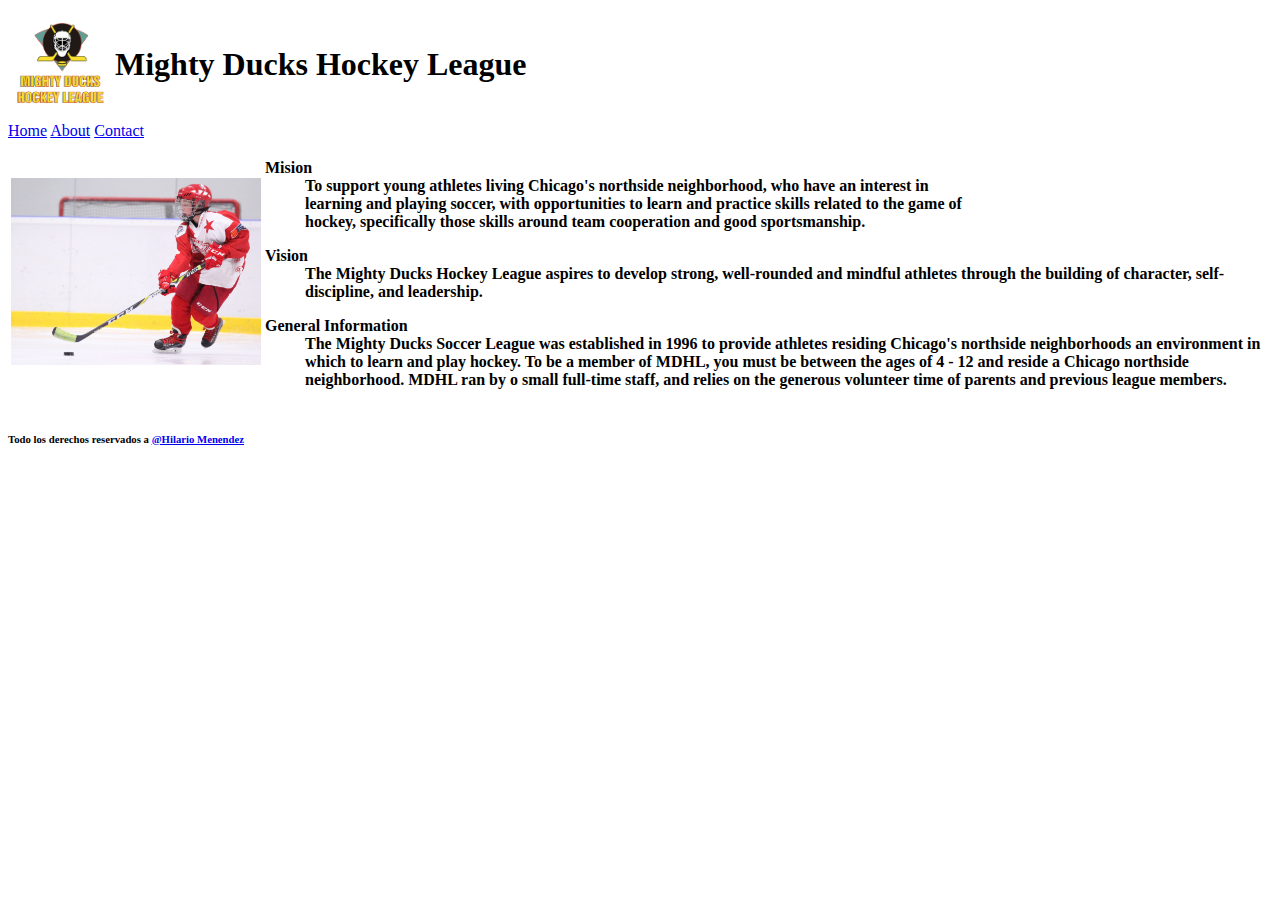
==== About.html @ 0ecc7666 "versión-2" ====
<!DOCTYPE html>
<html lang="en">
  <head>
    <meta charset="UTF-8" />
    <meta http-equiv="X-UA-Compatible" content="IE=edge" />
    <meta name="viewport" content="width=device-width, initial-scale=1.0" />
    <title>About</title>
  </head>
  <body>
    <header>
      <table>
        <tr>
          <td><img src="./emailTask1/LogoMightyduck-01.png" alt="" width="100" /></td>
          <td><h1>Mighty Ducks Hockey League</h1></td>
        </tr>
      </table>
    </header>
    <nav>
      <a href="./index.html">Home</a>
      <a href="#">About</a>
      <a href="./Contact.html">Contact</a>
    </nav>
    <main>
      <table>
        <tr>    
          <td><strong><img src="./emailTask1/hockey2.jpg" alt="" width="250" /></strong></td>
          <td><strong>
            <dl>
              <dt>
                <b>Mision</b>
              </dt>
              <dd>
                To support young athletes living Chicago's northside neighborhood, who
                have an interest in <br />
                learning and playing soccer, with opportunities to learn and practice
                skills related to the game of <br />
                hockey, specifically those skills around team cooperation and good
                sportsmanship.
              </dd>
            </dl>
            <dl>
              <dt><b>Vision</b></dt>
              <dd>
                The Mighty Ducks Hockey League aspires to develop strong, well-rounded
                and mindful athletes through the building of character,
                self-discipline, and leadership.
              </dd>
            </dl>
            <dl>
              <dt><b>General Information</b></dt>
              <dd>
                The Mighty Ducks Soccer League was established in 1996 to provide
                athletes residing Chicago's northside neighborhoods an environment in
                which to learn and play hockey. To be a member of MDHL, you must be
                between the ages of 4 - 12 and reside a Chicago northside
                neighborhood. MDHL ran by o small full-time staff, and relies on the
                generous volunteer time of parents and previous league members.
              </dd>
            </dl>
          </strong></td>
        </tr>
      </table>
      
    </main>
    <footer>
      <h6>
        Todo los derechos reservados a <a href="#"><b>@Hilario Menendez</b> </a>
      </h6>
    </footer>
  </body>
</html>
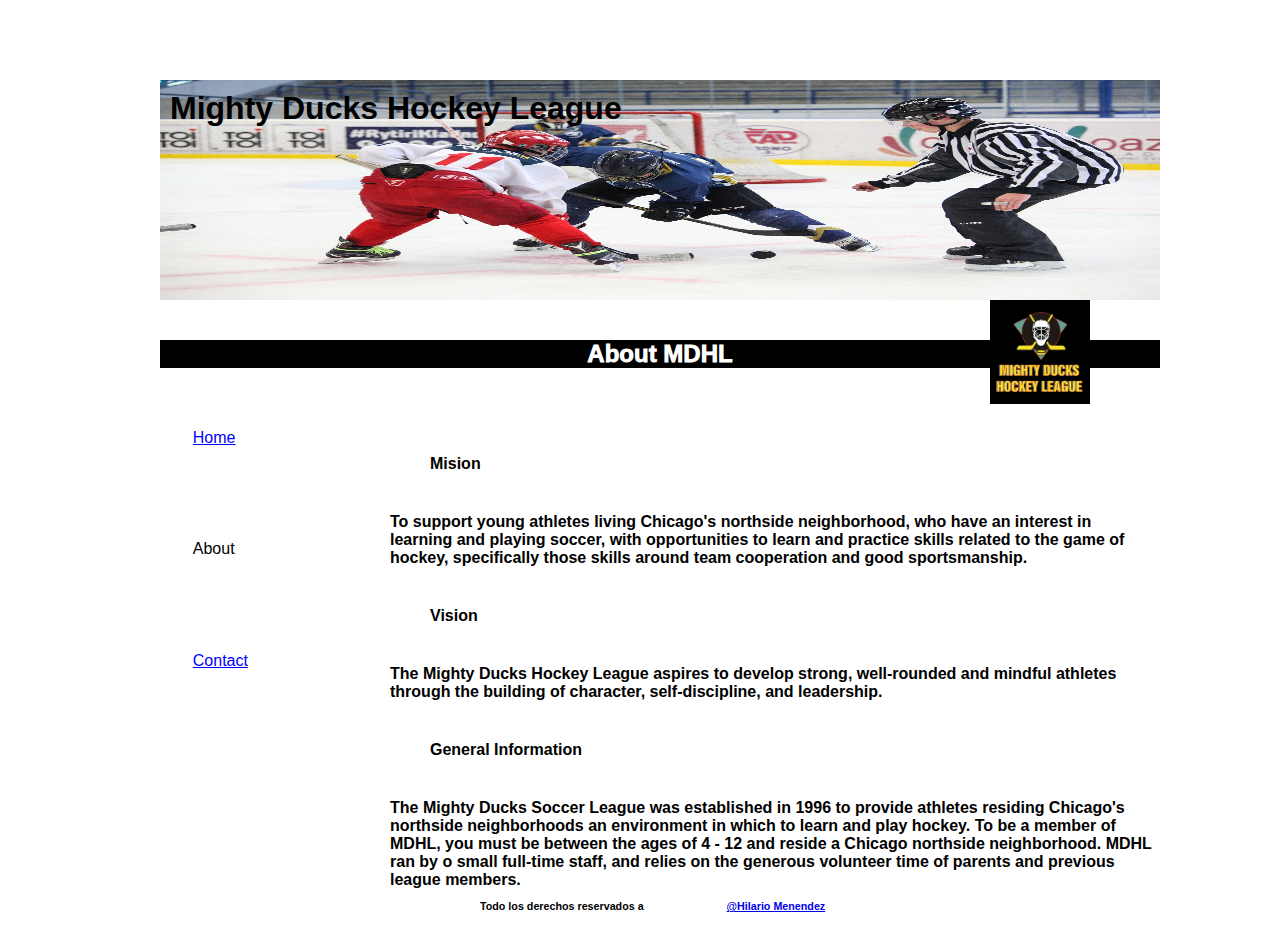
==== commit 49181f16: "version1" ====
--- a/About.html
+++ b/About.html
@@ -4,63 +4,65 @@
     <meta charset="UTF-8" />
     <meta http-equiv="X-UA-Compatible" content="IE=edge" />
     <meta name="viewport" content="width=device-width, initial-scale=1.0" />
+    <link rel="stylesheet" href="./Style/style.css" />
+    <!-- <link rel="stylesheet" href="./Style/style2.css">
+    <link rel="stylesheet" href="./Style/style3.css"> -->
     <title>About</title>
   </head>
   <body>
     <header>
-      <table>
-        <tr>
-          <td><img src="./emailTask1/LogoMightyduck-01.png" alt="" width="100" /></td>
-          <td><h1>Mighty Ducks Hockey League</h1></td>
-        </tr>
-      </table>
+      <h1>Mighty Ducks Hockey League</h1>
+      <img class="Imagen1" src="./Assets/design1_image1.jpg" alt="" />
+      <img class="Imagen2" src="./Assets/design1_image2.jpg" alt="" />
+      <h2>About MDHL</h2>
+      <img
+        class="Logo"
+        src="./Assets/LogoMightyduck-01.png"
+        alt=""
+        width="100"
+      />
     </header>
     <nav>
       <a href="./index.html">Home</a>
-      <a href="#">About</a>
+      <a class="active" href="#">About</a>
       <a href="./Contact.html">Contact</a>
     </nav>
     <main>
-      <table>
-        <tr>    
-          <td><strong><img src="./emailTask1/hockey2.jpg" alt="" width="250" /></strong></td>
-          <td><strong>
-            <dl>
-              <dt>
-                <b>Mision</b>
-              </dt>
-              <dd>
-                To support young athletes living Chicago's northside neighborhood, who
-                have an interest in <br />
-                learning and playing soccer, with opportunities to learn and practice
-                skills related to the game of <br />
-                hockey, specifically those skills around team cooperation and good
-                sportsmanship.
-              </dd>
-            </dl>
-            <dl>
-              <dt><b>Vision</b></dt>
-              <dd>
-                The Mighty Ducks Hockey League aspires to develop strong, well-rounded
-                and mindful athletes through the building of character,
-                self-discipline, and leadership.
-              </dd>
-            </dl>
-            <dl>
-              <dt><b>General Information</b></dt>
-              <dd>
-                The Mighty Ducks Soccer League was established in 1996 to provide
-                athletes residing Chicago's northside neighborhoods an environment in
-                which to learn and play hockey. To be a member of MDHL, you must be
-                between the ages of 4 - 12 and reside a Chicago northside
-                neighborhood. MDHL ran by o small full-time staff, and relies on the
-                generous volunteer time of parents and previous league members.
-              </dd>
-            </dl>
-          </strong></td>
-        </tr>
-      </table>
-      
+      <strong><img src="./Assets/hockey2.jpg" alt="" width="250" /></strong>
+      <strong>
+        <dl>
+          <dt>
+            <b>Mision</b>
+          </dt>
+          <dd>
+            To support young athletes living Chicago's northside neighborhood,
+            who have an interest in <br />
+            learning and playing soccer, with opportunities to learn and
+            practice skills related to the game of <br />
+            hockey, specifically those skills around team cooperation and good
+            sportsmanship.
+          </dd>
+        </dl>
+        <dl>
+          <dt><b>Vision</b></dt>
+          <dd>
+            The Mighty Ducks Hockey League aspires to develop strong,
+            well-rounded and mindful athletes through the building of character,
+            self-discipline, and leadership.
+          </dd>
+        </dl>
+        <dl>
+          <dt><b>General Information</b></dt>
+          <dd>
+            The Mighty Ducks Soccer League was established in 1996 to provide
+            athletes residing Chicago's northside neighborhoods an environment
+            in which to learn and play hockey. To be a member of MDHL, you must
+            be between the ages of 4 - 12 and reside a Chicago northside
+            neighborhood. MDHL ran by o small full-time staff, and relies on the
+            generous volunteer time of parents and previous league members.
+          </dd>
+        </dl>
+      </strong>
     </main>
     <footer>
       <h6>
--- a/Style/style.css
+++ b/Style/style.css
@@ -0,0 +1,69 @@
+* {
+  padding: 0;
+  margin: 40px;
+  box-sizing: border-box;
+  font-family: Arial, Helvetica, sans-serif;
+}
+
+.Imagen2 {
+  display: none;
+}
+
+.Imagen1 {
+  display: block;
+  width: 1000px;
+  height: 220px;
+}
+
+header h1 {
+  position: absolute;
+  top: 50px;
+  left: 130px;
+}
+
+header h2 {
+  width: 1000px;
+  background-color: black;
+  color: white;
+  text-align: center;
+  font-weight: 1000;
+}
+
+.Logo {
+  background-color: black;
+  margin-left: 850px;
+  position: absolute;
+  top: 260px;
+  left: 140px;
+}
+
+main {
+  position: absolute;
+  top: 357px;
+  left: 270px;
+}
+
+.active {
+  text-decoration: none;
+  color: black;
+}
+
+nav a {
+  padding: 5%;
+  margin: 2%;
+  display: block;
+  padding-top: 2%;
+  padding-bottom: 5%;
+  color: blue;
+}
+
+main img {
+  display: none;
+}
+
+footer {
+  margin: 0%;
+  position: absolute;
+  top: 860px;
+  left: 440px;
+}
--- a/Style/style2.css
+++ b/Style/style2.css
@@ -0,0 +1,37 @@
+*{
+    padding: 0;
+    margin: 0;
+    box-sizing: border-box;
+}
+.Imagen1{
+    display: none;
+}
+
+header h2{
+    background-color: black;
+    color: white;
+    text-align: center;   
+}
+
+nav ul li a {
+    margin: 2%;
+    display: block;
+    padding-top: 2%;
+    padding-bottom: 5%;
+     /* text-decoration: none;  */
+    color: blue;
+}
+
+
+nav ul li a:hover,
+a:focus,
+a:active,
+a.active{
+    color: black;
+    text-decoration: none; 
+    outline: 0;
+}
+
+main img{
+    display: none;
+}--- a/Style/style3.css
+++ b/Style/style3.css
@@ -0,0 +1,5 @@
+*{
+    padding: 0;
+    margin: 0;
+    box-sizing: border-box;
+}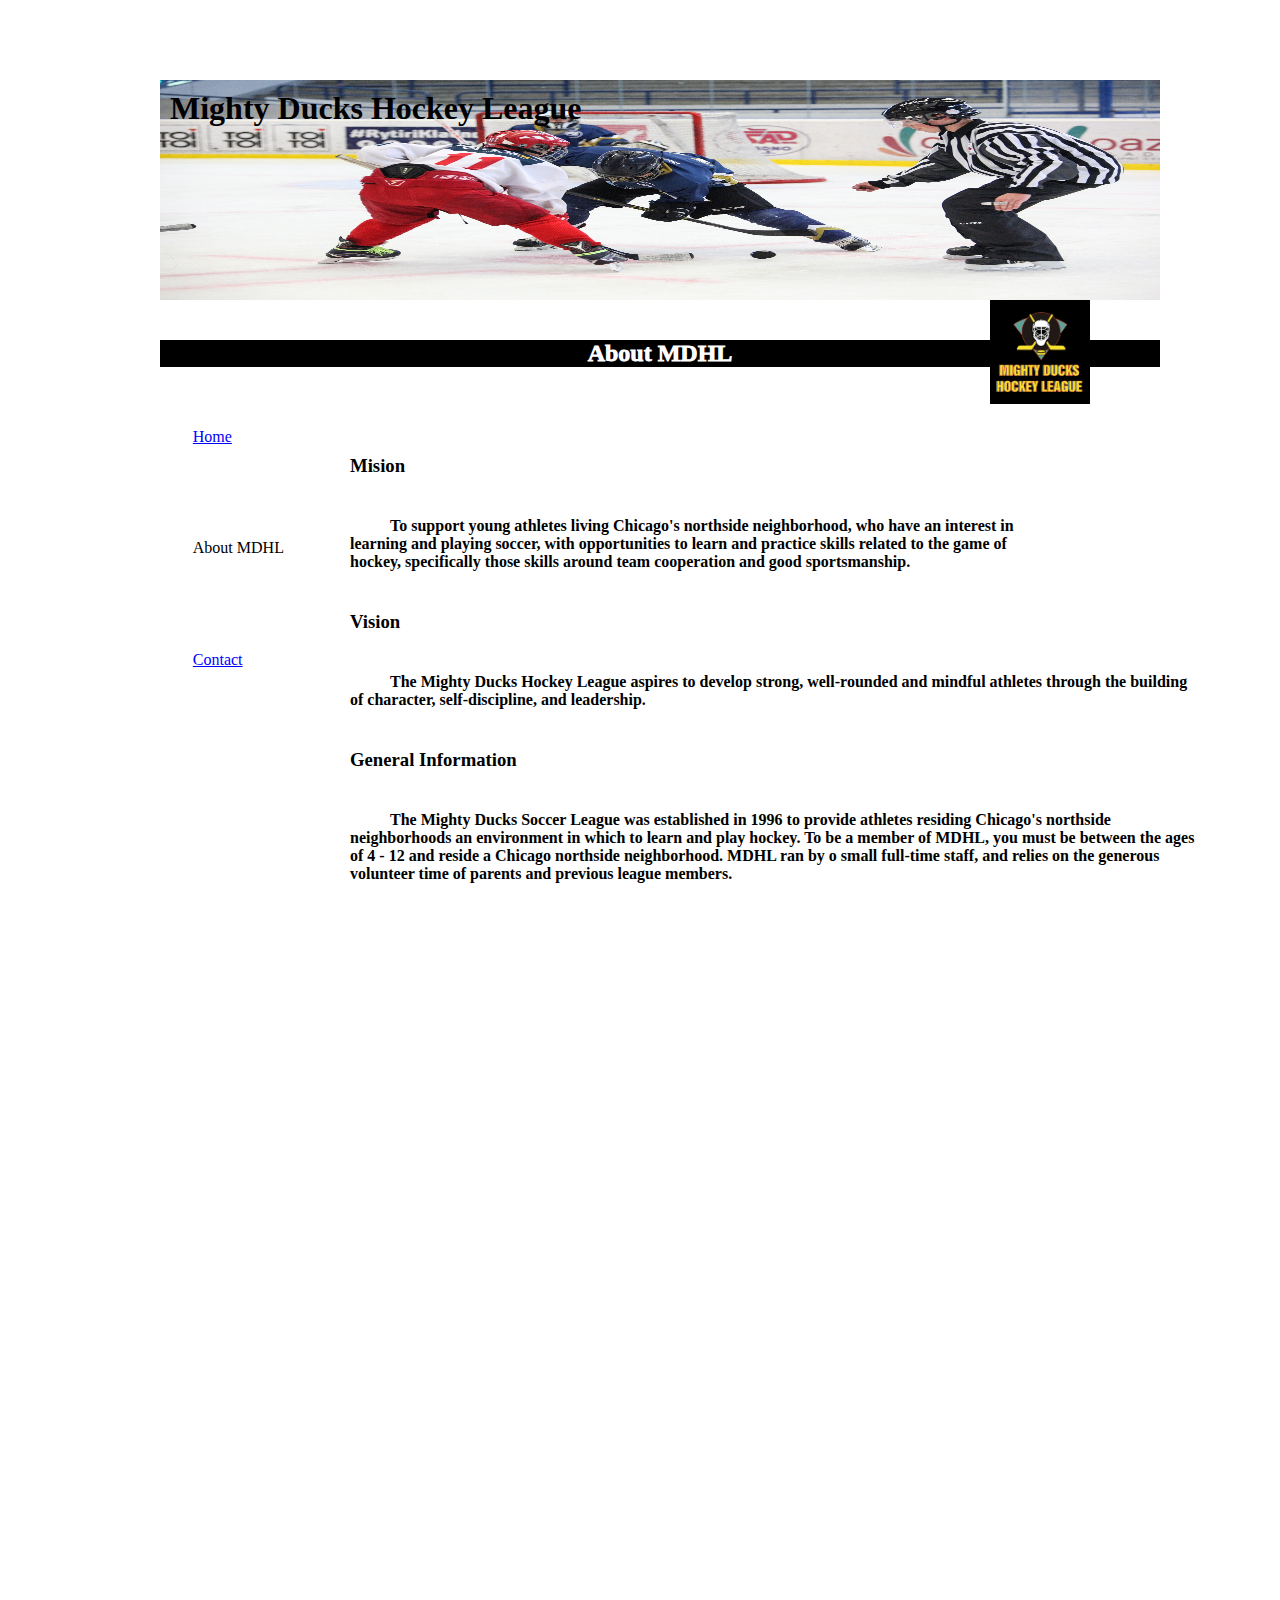
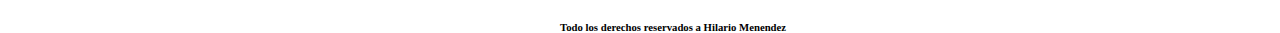
==== commit 883d05f2: "Version2" ====
--- a/About.html
+++ b/About.html
@@ -5,8 +5,8 @@
     <meta http-equiv="X-UA-Compatible" content="IE=edge" />
     <meta name="viewport" content="width=device-width, initial-scale=1.0" />
     <link rel="stylesheet" href="./Style/style.css" />
-    <!-- <link rel="stylesheet" href="./Style/style2.css">
-    <link rel="stylesheet" href="./Style/style3.css"> -->
+    <!-- <link rel="stylesheet" href="./Style/style2.css" /> -->
+    <!-- <link rel="stylesheet" href="./Style/style3.css"> -->
     <title>About</title>
   </head>
   <body>
@@ -24,50 +24,45 @@
     </header>
     <nav>
       <a href="./index.html">Home</a>
-      <a class="active" href="#">About</a>
+      <a id="estilo1" class="active" href="#">About</a>
+      <a id="estilo2" class="active" href="#">About MDHL</a>
       <a href="./Contact.html">Contact</a>
     </nav>
     <main>
       <strong><img src="./Assets/hockey2.jpg" alt="" width="250" /></strong>
-      <strong>
-        <dl>
-          <dt>
-            <b>Mision</b>
-          </dt>
-          <dd>
-            To support young athletes living Chicago's northside neighborhood,
-            who have an interest in <br />
-            learning and playing soccer, with opportunities to learn and
-            practice skills related to the game of <br />
-            hockey, specifically those skills around team cooperation and good
-            sportsmanship.
-          </dd>
-        </dl>
-        <dl>
-          <dt><b>Vision</b></dt>
-          <dd>
-            The Mighty Ducks Hockey League aspires to develop strong,
-            well-rounded and mindful athletes through the building of character,
-            self-discipline, and leadership.
-          </dd>
-        </dl>
-        <dl>
-          <dt><b>General Information</b></dt>
-          <dd>
-            The Mighty Ducks Soccer League was established in 1996 to provide
-            athletes residing Chicago's northside neighborhoods an environment
-            in which to learn and play hockey. To be a member of MDHL, you must
-            be between the ages of 4 - 12 and reside a Chicago northside
-            neighborhood. MDHL ran by o small full-time staff, and relies on the
-            generous volunteer time of parents and previous league members.
-          </dd>
-        </dl>
-      </strong>
+      <h3>Mision</h3>
+      <p>
+        <b>
+          To support young athletes living Chicago's northside neighborhood, who
+          have an interest in <br />
+          learning and playing soccer, with opportunities to learn and practice
+          skills related to the game of <br />
+          hockey, specifically those skills around team cooperation and good
+          sportsmanship.
+        </b>
+      </p>
+      <h3>Vision</h3>
+      <p>
+        <b
+          >The Mighty Ducks Hockey League aspires to develop strong,
+          well-rounded and mindful athletes through the building of character,
+          self-discipline, and leadership.</b
+        >
+      </p>
+      <h3>General Information</h3>
+      <p>
+        <b
+          >The Mighty Ducks Soccer League was established in 1996 to provide
+          athletes residing Chicago's northside neighborhoods an environment in
+          which to learn and play hockey. To be a member of MDHL, you must be
+          between the ages of 4 - 12 and reside a Chicago northside
+          neighborhood. MDHL ran by o small full-time staff, and relies on the
+          generous volunteer time of parents and previous league members.</b
+        >
+      </p>
     </main>
     <footer>
-      <h6>
-        Todo los derechos reservados a <a href="#"><b>@Hilario Menendez</b> </a>
-      </h6>
+      <h6>Todo los derechos reservados a Hilario Menendez</h6>
     </footer>
   </body>
 </html>
--- a/Style/style.css
+++ b/Style/style.css
@@ -2,7 +2,7 @@
   padding: 0;
   margin: 40px;
   box-sizing: border-box;
-  font-family: Arial, Helvetica, sans-serif;
+  font-family: 'Comic Neue', cursive;
 }
 
 .Imagen2 {
@@ -48,6 +48,10 @@
   color: black;
 }
 
+#estilo1{
+  display: none;
+}
+
 nav a {
   padding: 5%;
   margin: 2%;
@@ -63,7 +67,7 @@
 
 footer {
   margin: 0%;
-  position: absolute;
+  position:relative;
   top: 860px;
   left: 440px;
 }
--- a/Style/style2.css
+++ b/Style/style2.css
@@ -1,37 +1,84 @@
-*{
-    padding: 0;
-    margin: 0;
-    box-sizing: border-box;
-}
-.Imagen1{
-    display: none;
+* {
+  padding: 0;
+  margin: 40px;
+  box-sizing: border-box;
+  font-family: 'Comic Neue', cursive;
 }
 
-header h2{
-    background-color: black;
-    color: white;
-    text-align: center;   
+.Imagen1 {
+  display: none;
 }
 
-nav ul li a {
-    margin: 2%;
-    display: block;
-    padding-top: 2%;
-    padding-bottom: 5%;
-     /* text-decoration: none;  */
-    color: blue;
+.Imagen2 {
+  display: block;
+  width: 1000px;
+  height: 220px;
 }
 
-
-nav ul li a:hover,
-a:focus,
-a:active,
-a.active{
-    color: black;
-    text-decoration: none; 
-    outline: 0;
+header h1 {
+  position: absolute;
+  top: 0px;
+  left: 120px;
 }
 
-main img{
-    display: none;
-}+header h2 {
+  width: 1000px;
+  color: black;
+  border: 2px solid black;
+  text-align: center;
+  font-weight: 1000;
+  position: absolute;
+  top: 260px;
+}
+
+.Logo {
+  position: absolute;
+  top: 400px;
+  left: 140px;
+}
+
+main {
+  position: absolute;
+  top: 357px;
+  left: 270px;
+}
+
+.active {
+  text-decoration: none;
+  background-color: green;
+}
+
+nav {
+  position: absolute;
+  top: -30px;
+  left: 600px;
+}
+
+#estilo2{
+  display: none;
+}
+
+nav a {
+  box-shadow: 2px 5px 5px rgb(0, 0, 0);
+  border: 1px solid black;
+  display: inline-block;
+  padding: 10px 25px 10px 25px;
+  text-decoration: none;
+  color: white;
+  background-color: rgb(84, 84, 255);
+}
+
+main img {
+  display: none;
+}
+
+main dt{
+  padding-left: 5%;
+}
+
+footer {
+  margin: 0%;
+  position:relative;
+  top: 860px;
+  left: 440px;
+}
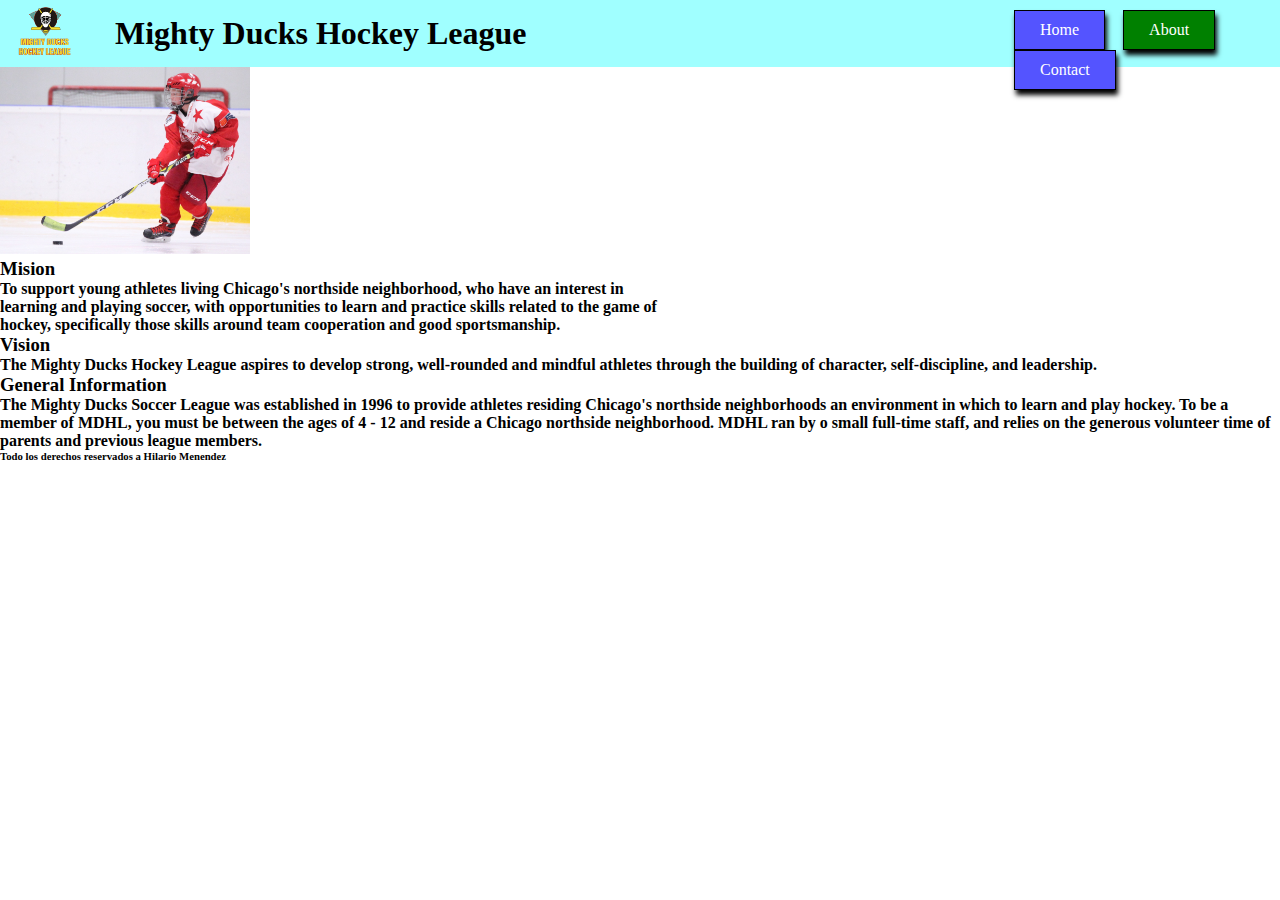
==== commit f1469e51: "version3" ====
--- a/About.html
+++ b/About.html
@@ -4,9 +4,9 @@
     <meta charset="UTF-8" />
     <meta http-equiv="X-UA-Compatible" content="IE=edge" />
     <meta name="viewport" content="width=device-width, initial-scale=1.0" />
-    <link rel="stylesheet" href="./Style/style.css" />
+    <!-- <link rel="stylesheet" href="./Style/style.css" /> -->
     <!-- <link rel="stylesheet" href="./Style/style2.css" /> -->
-    <!-- <link rel="stylesheet" href="./Style/style3.css"> -->
+    <link rel="stylesheet" href="./Style/style3.css">
     <title>About</title>
   </head>
   <body>
@@ -21,13 +21,13 @@
         alt=""
         width="100"
       />
-    </header>
-    <nav>
-      <a href="./index.html">Home</a>
-      <a id="estilo1" class="active" href="#">About</a>
-      <a id="estilo2" class="active" href="#">About MDHL</a>
-      <a href="./Contact.html">Contact</a>
-    </nav>
+      <nav>
+        <a href="./index.html">Home</a>
+        <a id="estilo1" class="active" href="#">About</a>
+        <a id="estilo2" class="active" href="#">About MDHL</a>
+        <a href="./Contact.html">Contact</a>
+      </nav>
+    </header> 
     <main>
       <strong><img src="./Assets/hockey2.jpg" alt="" width="250" /></strong>
       <h3>Mision</h3>
--- a/Style/style3.css
+++ b/Style/style3.css
@@ -1,5 +1,51 @@
-*{
-    padding: 0;
-    margin: 0;
-    box-sizing: border-box;
-}+* {
+  padding: 0;
+  margin: 0;
+  box-sizing: border-box;
+}
+
+.Imagen1,
+.Imagen2,
+h2,
+#estilo2 {
+  display: none;
+}
+
+header {
+  padding: 15px;
+  background-color: rgb(160, 255, 255);
+}
+
+h1 {
+  position: relative;
+  padding-left: 100px;
+}
+
+.Logo {
+  position: absolute;
+  top: 0px;
+  width: 60px;
+}
+
+nav {
+  position: absolute;
+  top: 10px;
+  left: 1000px;
+}
+
+.active {
+  text-decoration: none;
+  background-color: green;
+}
+
+nav a {
+  box-shadow: 2px 5px 5px rgb(0, 0, 0);
+  border: 1px solid black;
+  display: inline-block;
+  padding: 10px 25px 10px 25px;
+  text-decoration: none;
+  color: white;
+  background-color: rgb(84, 84, 255);
+  /* margin: 10px; */
+  margin-left: 5%;
+}
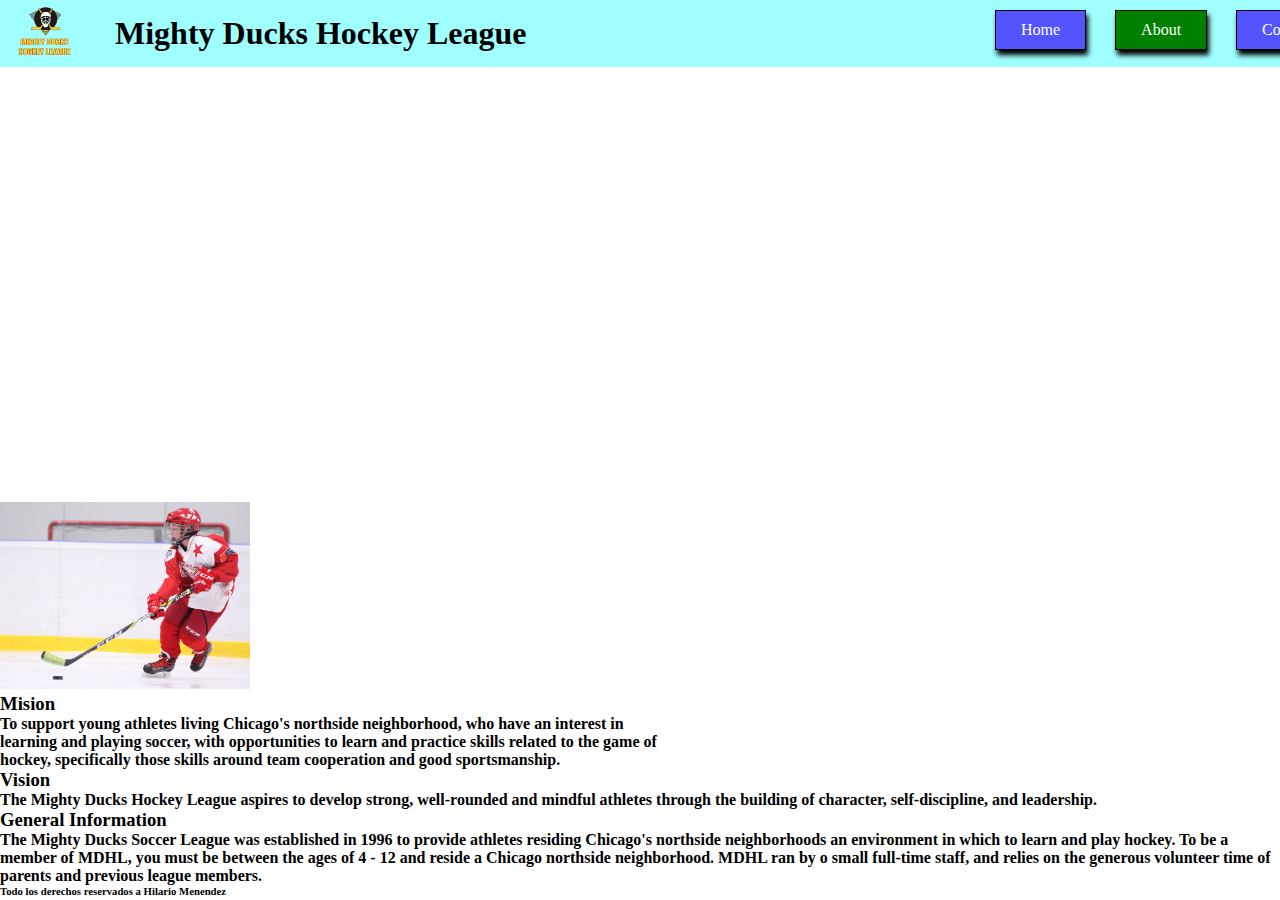
==== commit c0912165: "Version3-01" ====
--- a/About.html
+++ b/About.html
@@ -29,6 +29,13 @@
       </nav>
     </header> 
     <main>
+      <div>
+        <div class="pic-ctn">
+          <img id= "card" src="./Assets/hockey1.jpg" alt="" class="pic">
+          <img id= "card" src="./Assets/hockey2.jpg" alt="" class="pic">
+          <img id= "card" src="./Assets/hockey3.jpg" alt="" class="pic">
+        </div>
+      </div>
       <strong><img src="./Assets/hockey2.jpg" alt="" width="250" /></strong>
       <h3>Mision</h3>
       <p>
--- a/Style/style3.css
+++ b/Style/style3.css
@@ -30,7 +30,8 @@
 nav {
   position: absolute;
   top: 10px;
-  left: 1000px;
+  left: 970px;
+  width: 500px;
 }
 
 .active {
@@ -46,6 +47,64 @@
   text-decoration: none;
   color: white;
   background-color: rgb(84, 84, 255);
-  /* margin: 10px; */
   margin-left: 5%;
 }
+
+/* carrucel */
+
+html, body {
+  margin: 0;
+  padding: 0;
+}
+
+.pic-ctn {
+  width: 100vw;
+  height: 200px;
+}
+
+@keyframes display {
+  0% {
+    transform: translateX(200px);
+    opacity: 0;
+  }
+  10% {
+    transform: translateX(0);
+    opacity: 1;
+  }
+  20% {
+    transform: translateX(0);
+    opacity: 1;
+  }
+}
+
+.pic-ctn {
+  position: relative;
+  width: 100vw;
+  height: 300px;
+  margin-top: 15vh;
+}
+
+.pic-ctn > img {
+  position: absolute;
+  top: 0;
+  left: calc(50% - 100px);
+  opacity: 0;
+  animation: display 10s infinite;
+}
+
+img:nth-child(2) {
+  animation-delay: 2s;
+}
+img:nth-child(3) {
+  animation-delay: 4s;
+}
+img:nth-child(4) {
+  animation-delay: 6s;
+}
+img:nth-child(5) {
+  animation-delay: 8s;
+}
+
+#card{
+  width: 400px;
+}
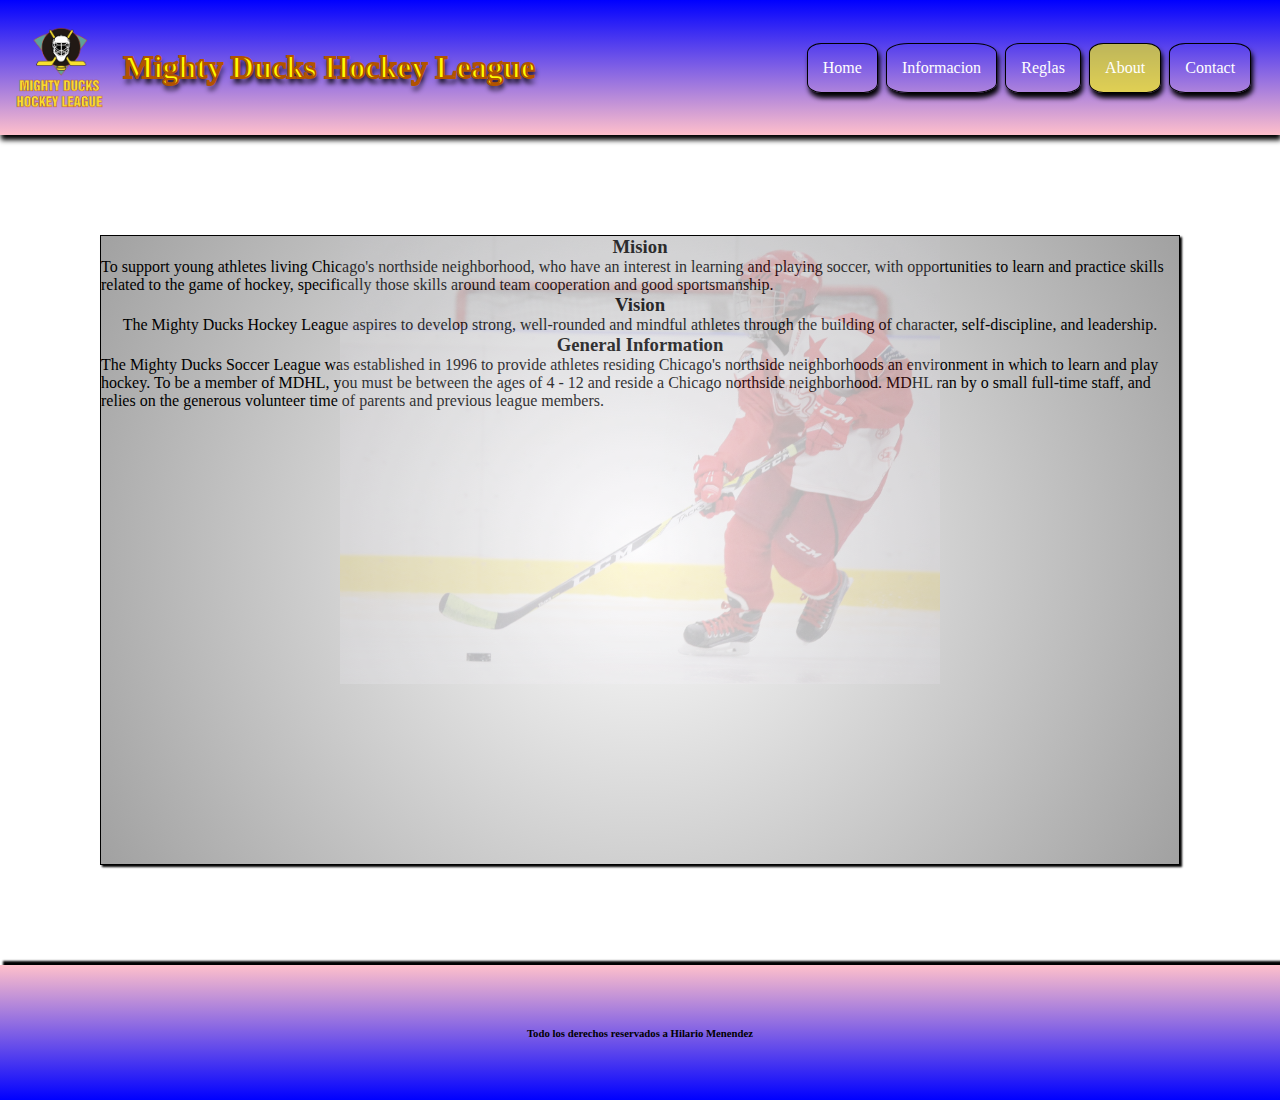
==== commit f3273675: "Version3-02" ====
--- a/About.html
+++ b/About.html
@@ -6,67 +6,62 @@
     <meta name="viewport" content="width=device-width, initial-scale=1.0" />
     <!-- <link rel="stylesheet" href="./Style/style.css" /> -->
     <!-- <link rel="stylesheet" href="./Style/style2.css" /> -->
-    <link rel="stylesheet" href="./Style/style3.css">
+    <link rel="stylesheet" href="./Style/style3.css" />
+    <link rel="shortcut icon" href="./Assets/LogoMightyduck-01.png">
     <title>About</title>
   </head>
   <body>
     <header>
-      <h1>Mighty Ducks Hockey League</h1>
-      <img class="Imagen1" src="./Assets/design1_image1.jpg" alt="" />
-      <img class="Imagen2" src="./Assets/design1_image2.jpg" alt="" />
-      <h2>About MDHL</h2>
       <img
         class="Logo"
         src="./Assets/LogoMightyduck-01.png"
         alt=""
         width="100"
       />
+      <h1>Mighty Ducks Hockey League</h1>
+      <img class="Imagen1" src="./Assets/design1_image1.jpg" alt="" />
+      <img class="Imagen2" src="./Assets/design1_image2.jpg" alt="" />
+      <!-- <h2>About MDHL</h2> -->
       <nav>
         <a href="./index.html">Home</a>
-        <a id="estilo1" class="active" href="#">About</a>
-        <a id="estilo2" class="active" href="#">About MDHL</a>
+        <a href="./Informacion.html">Informacion</a>
+        <a href="./Reglas.html">Reglas</a>
+        <a class="active" href="#">About</a>
         <a href="./Contact.html">Contact</a>
       </nav>
-    </header> 
+    </header>
     <main>
-      <div>
-        <div class="pic-ctn">
-          <img id= "card" src="./Assets/hockey1.jpg" alt="" class="pic">
-          <img id= "card" src="./Assets/hockey2.jpg" alt="" class="pic">
-          <img id= "card" src="./Assets/hockey3.jpg" alt="" class="pic">
-        </div>
-      </div>
-      <strong><img src="./Assets/hockey2.jpg" alt="" width="250" /></strong>
-      <h3>Mision</h3>
-      <p>
-        <b>
+      <div class="conteiner">
+        <img
+          class="Fondo"
+          src="./Assets/hockey2.jpg"
+          alt=""
+          width="600"
+          
+        />
+        <h3>Mision</h3>
+        <p>
           To support young athletes living Chicago's northside neighborhood, who
-          have an interest in <br />
-          learning and playing soccer, with opportunities to learn and practice
-          skills related to the game of <br />
-          hockey, specifically those skills around team cooperation and good
-          sportsmanship.
-        </b>
-      </p>
-      <h3>Vision</h3>
-      <p>
-        <b
-          >The Mighty Ducks Hockey League aspires to develop strong,
-          well-rounded and mindful athletes through the building of character,
-          self-discipline, and leadership.</b
-        >
-      </p>
-      <h3>General Information</h3>
-      <p>
-        <b
-          >The Mighty Ducks Soccer League was established in 1996 to provide
+          have an interest in learning and playing soccer, with opportunities to
+          learn and practice skills related to the game of hockey, specifically
+          those skills around team cooperation and good sportsmanship.
+        </p>
+        <h3>Vision</h3>
+        <p>
+          The Mighty Ducks Hockey League aspires to develop strong, well-rounded
+          and mindful athletes through the building of character,
+          self-discipline, and leadership.
+        </p>
+        <h3>General Information</h3>
+        <p>
+          The Mighty Ducks Soccer League was established in 1996 to provide
           athletes residing Chicago's northside neighborhoods an environment in
           which to learn and play hockey. To be a member of MDHL, you must be
           between the ages of 4 - 12 and reside a Chicago northside
           neighborhood. MDHL ran by o small full-time staff, and relies on the
-          generous volunteer time of parents and previous league members.</b
-        >
-      </p>
+          generous volunteer time of parents and previous league members.
+        </p>
+      </div>
     </main>
     <footer>
       <h6>Todo los derechos reservados a Hilario Menendez</h6>
--- a/Style/style3.css
+++ b/Style/style3.css
@@ -2,109 +2,104 @@
   padding: 0;
   margin: 0;
   box-sizing: border-box;
+  font-family: "Comic Neue", cursive;
 }
 
 .Imagen1,
 .Imagen2,
 h2,
-#estilo2 {
+#estilo2,
+#card,
+#Imagen3 {
   display: none;
 }
 
 header {
-  padding: 15px;
-  background-color: rgb(160, 255, 255);
+  background: linear-gradient(blue, pink);
+  display: flex;
+  height: 15vh;
+  align-items: center;
+  justify-content: space-between;
+  box-shadow: 1px 5px 5px rgb(0, 0, 0);
 }
 
-h1 {
-  position: relative;
-  padding-left: 100px;
+header h1 {
+  padding-right: 250px;
+  color: rgb(255, 251, 0);
+  text-shadow: 1px 5px 5px rgb(0, 0, 0);
+  -webkit-text-stroke: 2px rgb(178, 83, 0);
 }
 
 .Logo {
-  position: absolute;
-  top: 0px;
-  width: 60px;
+  margin-left: 10px;
 }
 
 nav {
-  position: absolute;
-  top: 10px;
-  left: 970px;
-  width: 500px;
-}
-
-.active {
-  text-decoration: none;
-  background-color: green;
+  padding-right: 70px;
+  display: flex;
+  justify-content: space-between;
 }
 
 nav a {
   box-shadow: 2px 5px 5px rgb(0, 0, 0);
   border: 1px solid black;
-  display: inline-block;
-  padding: 10px 25px 10px 25px;
   text-decoration: none;
   color: white;
-  background-color: rgb(84, 84, 255);
-  margin-left: 5%;
+  margin-left: 2%;
+  padding: 15px;
+  border-radius: 20%;
+}
+nav a:hover {
+  -webkit-transform: scale(1.1);
+  -ms-transform: scale(1.1);
+  transform: scale(1.1);
 }
 
-/* carrucel */
-
-html, body {
-  margin: 0;
-  padding: 0;
+.active {
+  text-decoration: none;
+  background-color: rgba(255, 255, 0, 0.62);
 }
 
-.pic-ctn {
-  width: 100vw;
-  height: 200px;
+ .Fondo{
+  position: absolute;
+  opacity: 0.2;
+} 
+
+.conteiner {
+
+  background: rgb(255, 255, 255);
+  background: radial-gradient(
+    circle,
+    rgba(255, 255, 255, 1) 0%,
+    rgba(161, 161, 161, 1) 100%
+  );
+  min-height: 70vh;
+  display: flex;
+  flex-direction: column;
+  align-items: center;
+  margin: 100px;
+  border: 1px solid black;
+  box-shadow: 2px 2px 2px black;
+}
+.conteiner:hover {
+  -webkit-transform: scale(1.1);
+  -ms-transform: scale(1.1);
+  transform: scale(1.1);
+}
+.conteiner li {
+  list-style-position: inside;
 }
 
-@keyframes display {
-  0% {
-    transform: translateX(200px);
-    opacity: 0;
-  }
-  10% {
-    transform: translateX(0);
-    opacity: 1;
-  }
-  20% {
-    transform: translateX(0);
-    opacity: 1;
-  }
+footer {
+  display: flex;
+  height: 15vh;
+  flex-wrap: wrap;
+  align-content: center;
+  justify-content: center;
+  box-shadow: 3px -4px 2px black;
+  background: linear-gradient(pink, blue);
 }
 
-.pic-ctn {
-  position: relative;
-  width: 100vw;
-  height: 300px;
-  margin-top: 15vh;
+.ListCircle{
+  list-style-type: circle;
 }
-
-.pic-ctn > img {
-  position: absolute;
-  top: 0;
-  left: calc(50% - 100px);
-  opacity: 0;
-  animation: display 10s infinite;
-}
-
-img:nth-child(2) {
-  animation-delay: 2s;
-}
-img:nth-child(3) {
-  animation-delay: 4s;
-}
-img:nth-child(4) {
-  animation-delay: 6s;
-}
-img:nth-child(5) {
-  animation-delay: 8s;
-}
-
-#card{
-  width: 400px;
-}
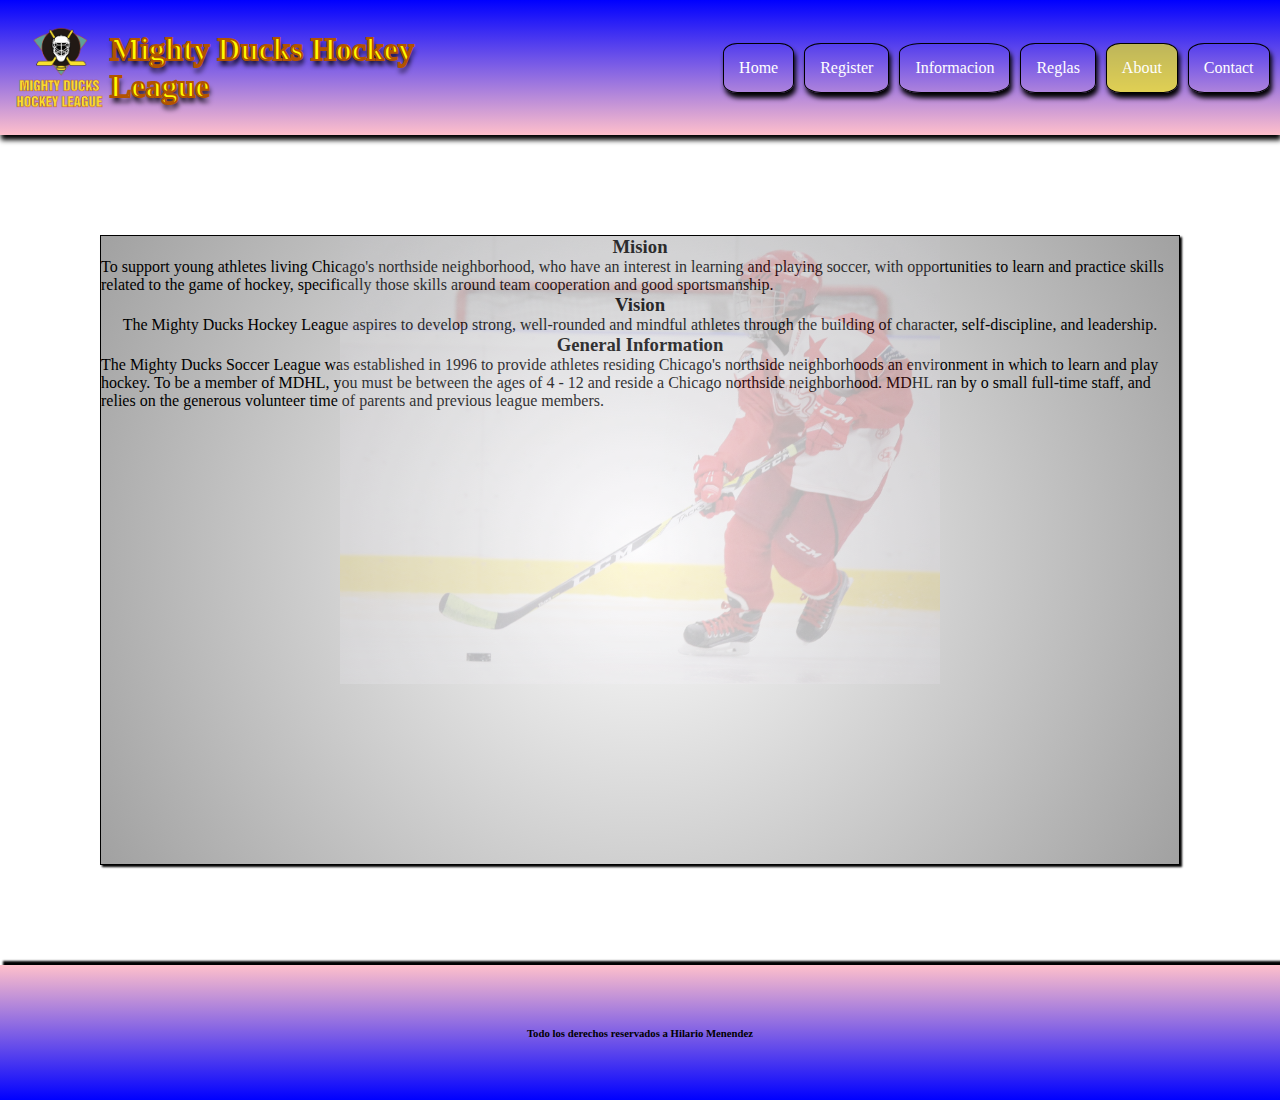
==== commit b7a8005f: "version4-01" ====
--- a/About.html
+++ b/About.html
@@ -24,6 +24,7 @@
       <!-- <h2>About MDHL</h2> -->
       <nav>
         <a href="./index.html">Home</a>
+        <a href="./Register.html">Register</a>
         <a href="./Informacion.html">Informacion</a>
         <a href="./Reglas.html">Reglas</a>
         <a class="active" href="#">About</a>
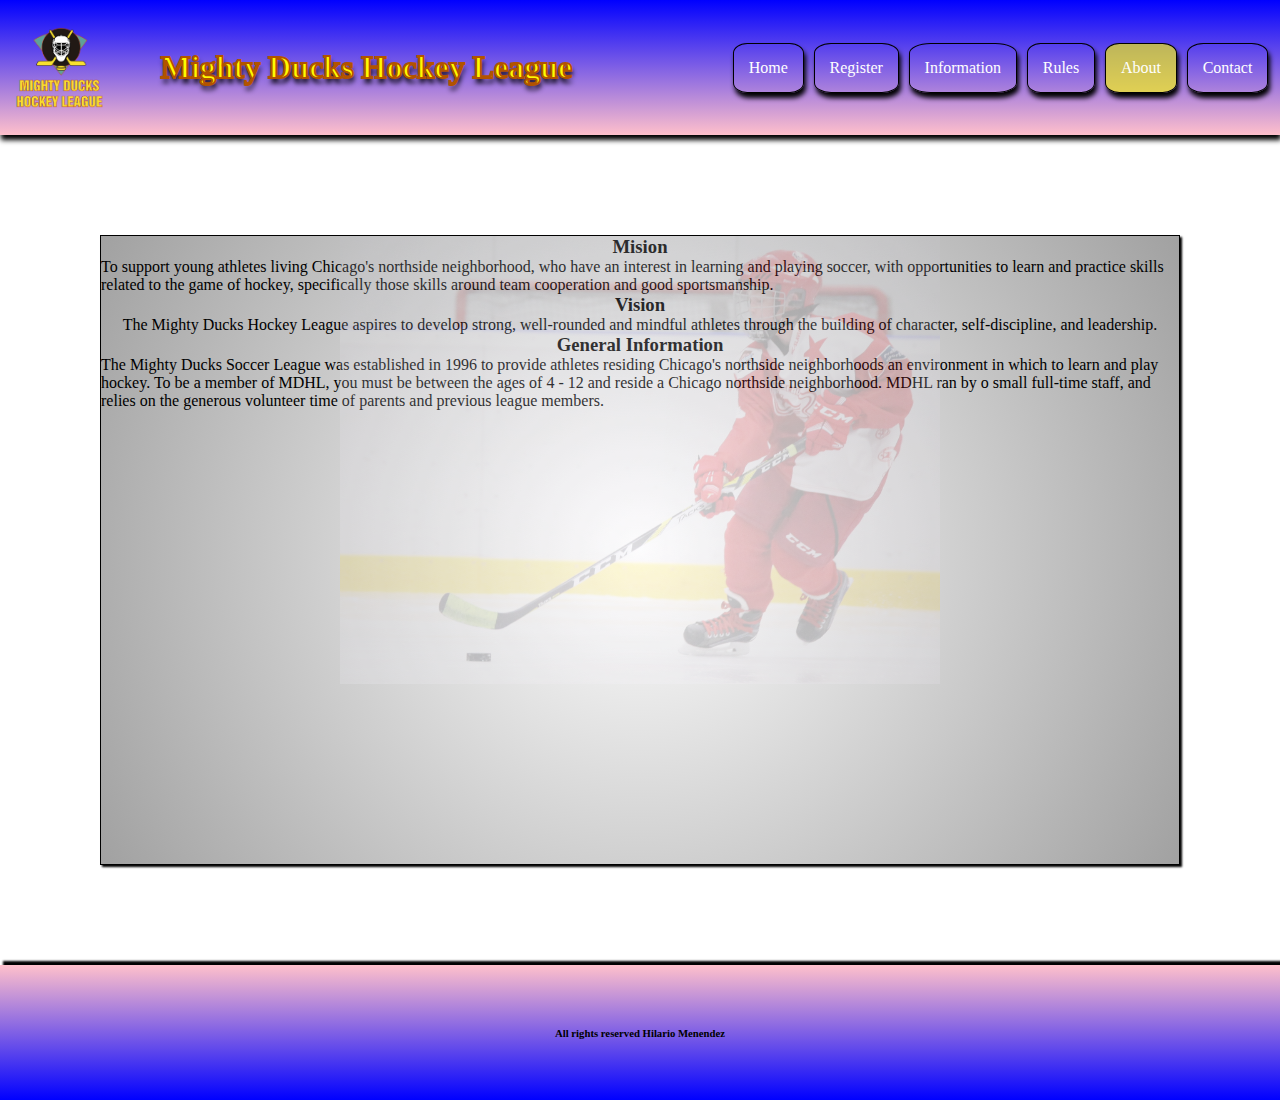
==== commit 3772fe9c: "version4-02" ====
--- a/About.html
+++ b/About.html
@@ -25,8 +25,8 @@
       <nav>
         <a href="./index.html">Home</a>
         <a href="./Register.html">Register</a>
-        <a href="./Informacion.html">Informacion</a>
-        <a href="./Reglas.html">Reglas</a>
+        <a href="./Information.html">Information</a>
+        <a href="./Rules.html">Rules</a>
         <a class="active" href="#">About</a>
         <a href="./Contact.html">Contact</a>
       </nav>
@@ -65,7 +65,8 @@
       </div>
     </main>
     <footer>
-      <h6>Todo los derechos reservados a Hilario Menendez</h6>
+      <h6>
+        All rights reserved Hilario Menendez</h6>
     </footer>
   </body>
 </html>
--- a/Style/style3.css
+++ b/Style/style3.css
@@ -24,7 +24,7 @@
 }
 
 header h1 {
-  padding-right: 250px;
+  padding-right: 100px;
   color: rgb(255, 251, 0);
   text-shadow: 1px 5px 5px rgb(0, 0, 0);
   -webkit-text-stroke: 2px rgb(178, 83, 0);
@@ -103,3 +103,73 @@
 .ListCircle{
   list-style-type: circle;
 }
+
+.maps{
+  display: flex;
+}
+
+.maps div{
+    padding: 30px;
+}
+
+/* --table-- */
+table {
+  width: 100%;
+  border-collapse: collapse;
+}
+
+th {
+  background-color: #dddddd;
+  text-align: left;
+  padding: 8px;
+}
+
+td {
+  border: 1px solid #dddddd;
+  text-align: left;
+  padding: 8px;
+}
+/* ---- */
+
+/* --form-- */
+
+fieldset {
+  border: 1px solid #ddd;
+  margin-bottom: 20px;
+  padding: 10px;
+}
+
+label {
+  font-weight: bold;
+  margin-right: 10px;
+}
+
+input[type="text"],
+input[type="number"],
+input[type="date"],
+select {
+  padding: 5px;
+  width: 200px;
+}
+
+input[type="radio"],
+input[type="checkbox"] {
+  margin-right: 10px;
+}
+
+input[type="submit"] {
+  background-color: #4CAF50; 
+  border: none; 
+  color: white; 
+  padding: 15px 32px; 
+  text-align: center; 
+  text-decoration: none;
+  display: inline-block; 
+  font-size: 16px; 
+  margin: 4px 2px; 
+  cursor: pointer; 
+}
+
+
+/* ---- */
+
